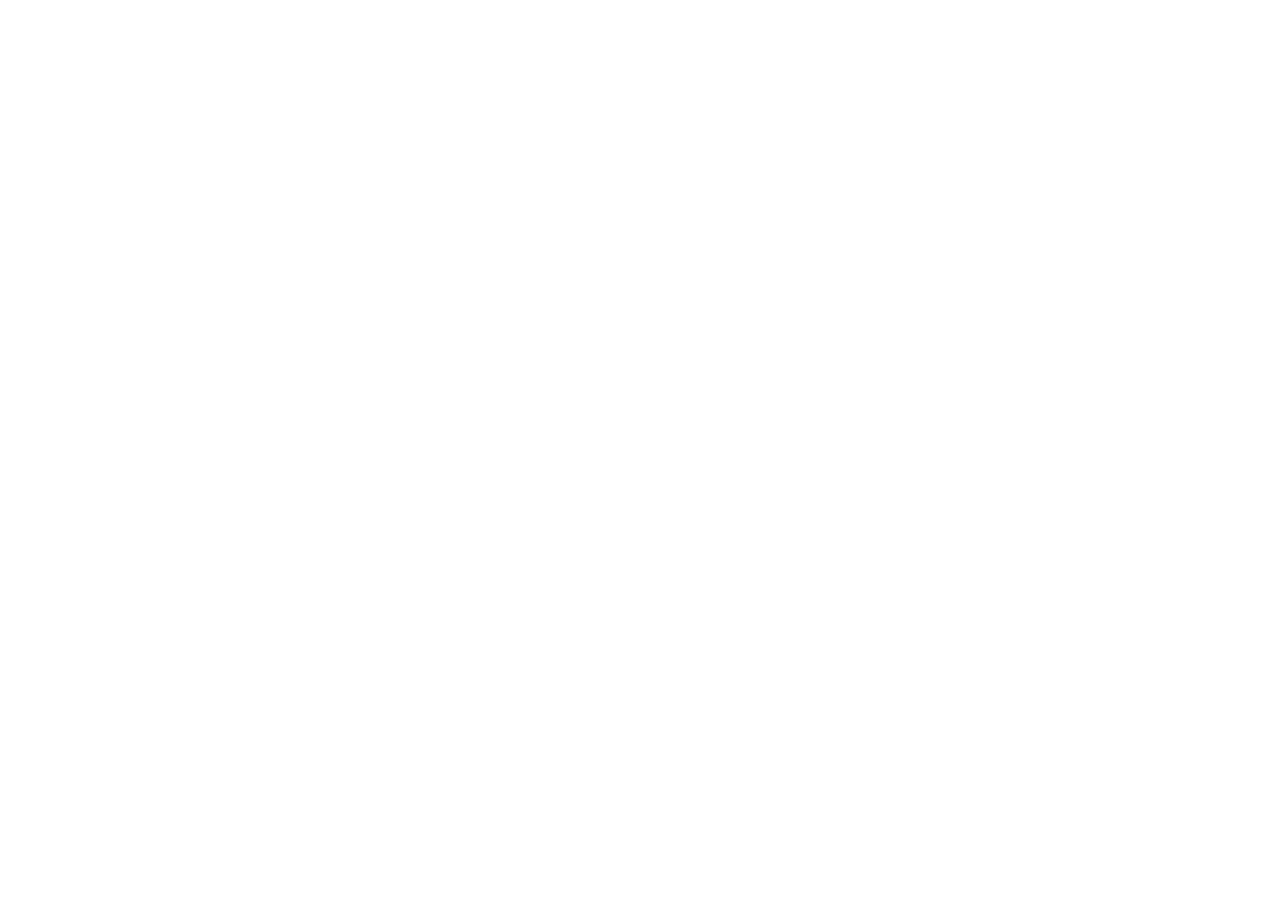
==== index.html @ 1f911e71 "third" ====
<!DOCTYPE html>
<html lang="en">
<head>
    <meta charset="UTF-8">
    <meta name="viewport" content="width=device-width, initial-scale=1.0">
    <title>Document</title>
</head>
<body>
    
</body>
</html>
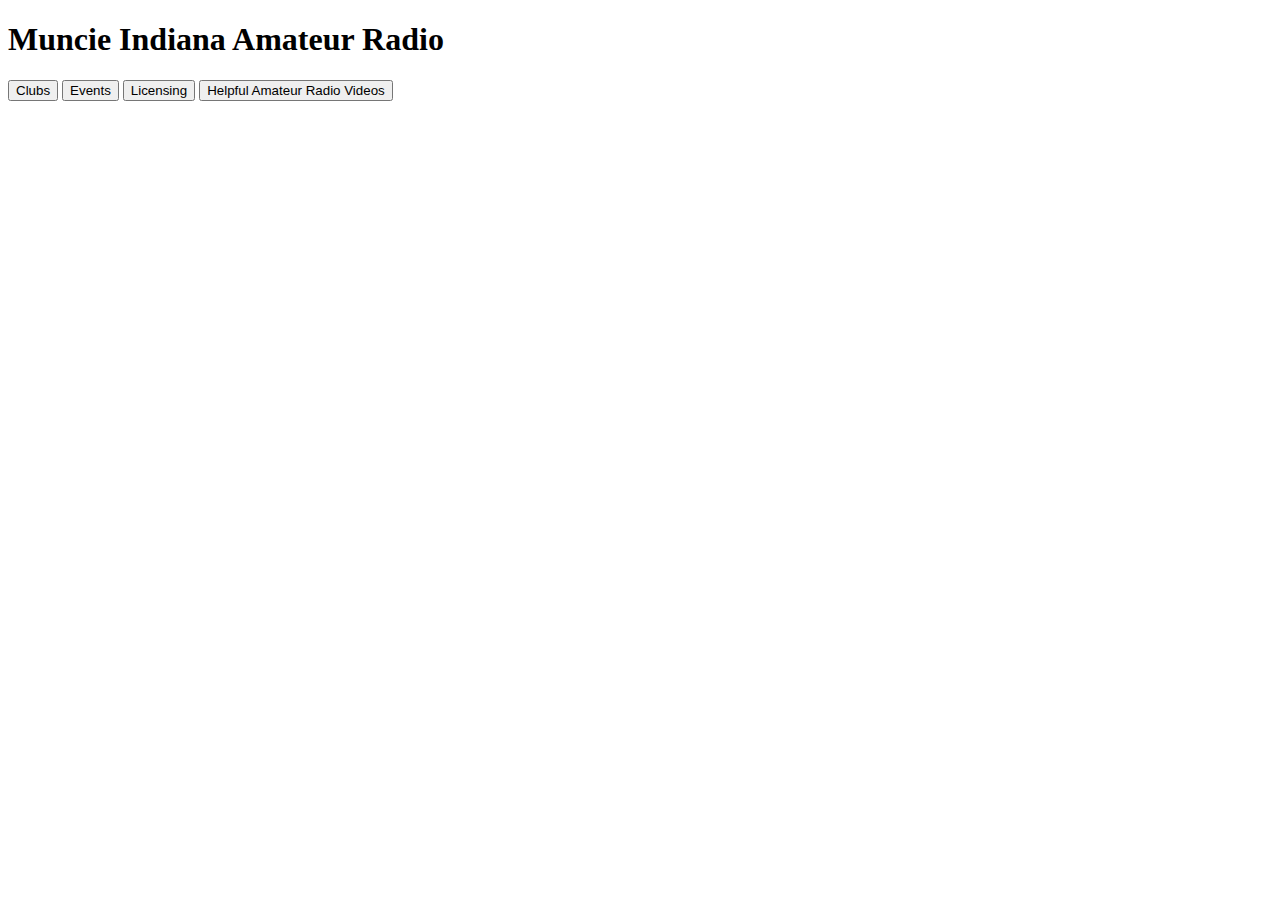
==== commit d1071746: "Your Message" ====
--- a/index.html
+++ b/index.html
@@ -1,11 +1,20 @@
 <!DOCTYPE html>
 <html lang="en">
 <head>
+    <Title>Muncie Amateur Radio</Title>
     <meta charset="UTF-8">
     <meta name="viewport" content="width=device-width, initial-scale=1.0">
     <title>Document</title>
 </head>
 <body>
+     <h1>Muncie Indiana Amateur Radio</h1>
+    <button type="button" formaction="clubs.html">Clubs</button>
+    <button type="button" formaction="events.html">Events</button>
+    <button type="button" formaction="Licensing.html">Licensing</button>
+    <button type="button" formaction="Help.html">Helpful Amateur Radio Videos</button>
+
+
+
     
 </body>
 </html>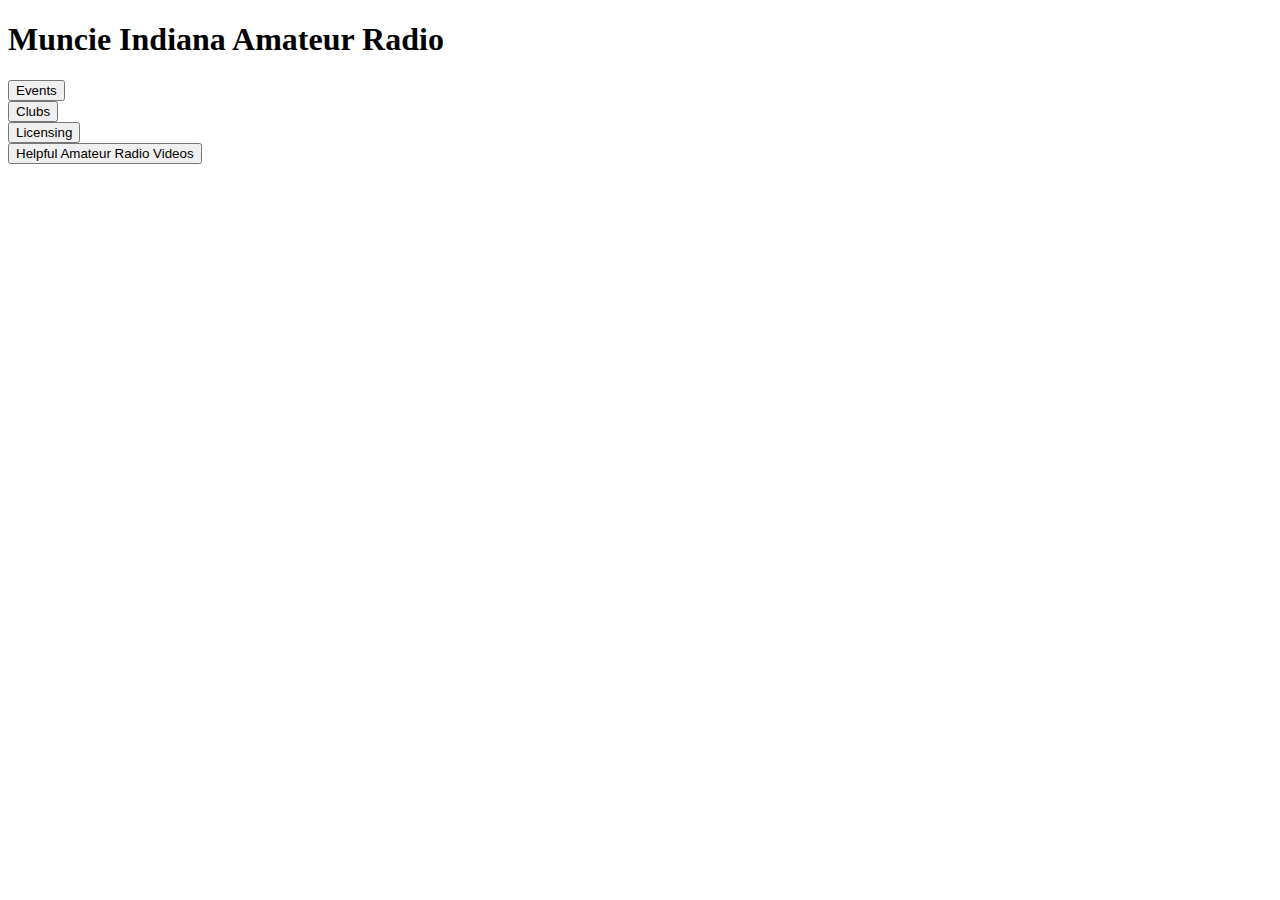
==== commit de3d1f4a: "Second" ====
--- a/index.html
+++ b/index.html
@@ -8,13 +8,20 @@
 </head>
 <body>
      <h1>Muncie Indiana Amateur Radio</h1>
-    <button type="button" formaction="clubs.html">Clubs</button>
-    <button type="button" formaction="events.html">Events</button>
-    <button type="button" formaction="Licensing.html">Licensing</button>
-    <button type="button" formaction="Help.html">Helpful Amateur Radio Videos</button>
+    <form action="events.html">
+        <input type="submit" value="Events" />
+    </form> 
+    <form action="clubs.html">
+        <input type="submit" value="Clubs" />
+    </form>
 
-
-
+    <form action="Licensing.html">
+        <input type="submit" value="Licensing" />
+    </form>
     
+     
+    <form action="help.html">
+        <input type="submit" value="Helpful Amateur Radio Videos" />
+    </form>
 </body>
 </html>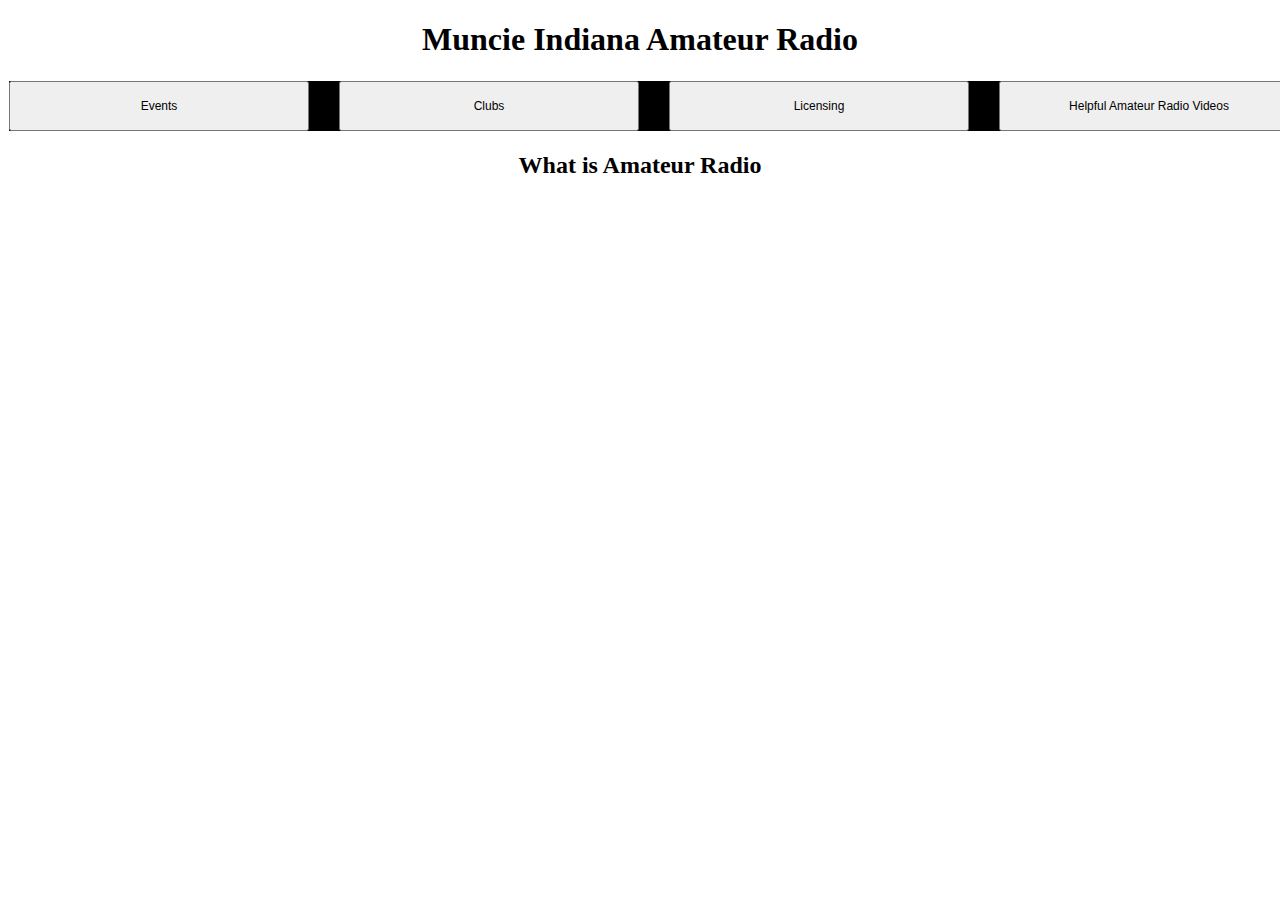
==== commit 0c5cb299: "Third" ====
--- a/index.html
+++ b/index.html
@@ -1,6 +1,7 @@
 <!DOCTYPE html>
 <html lang="en">
 <head>
+    <link rel="stylesheet" type="text/css" href="style.css" /> 
     <Title>Muncie Amateur Radio</Title>
     <meta charset="UTF-8">
     <meta name="viewport" content="width=device-width, initial-scale=1.0">
@@ -8,20 +9,34 @@
 </head>
 <body>
      <h1>Muncie Indiana Amateur Radio</h1>
-    <form action="events.html">
-        <input type="submit" value="Events" />
-    </form> 
-    <form action="clubs.html">
-        <input type="submit" value="Clubs" />
-    </form>
+     <div class = "container">
+        <form action="events.html">
+            <input type="submit" value="Events" />
+        </form> 
+        <form action="clubs.html">
+            <input type="submit" value="Clubs" />
+        </form>
+    
+        <form action="Licensing.html">
+            <input type="submit" value="Licensing" />
+        </form>
+        
+         
+        <form action="help.html">
+            <input type="submit" value="Helpful Amateur Radio Videos" />
+        </form>
+     </div>
 
-    <form action="Licensing.html">
-        <input type="submit" value="Licensing" />
-    </form>
-    
-     
-    <form action="help.html">
-        <input type="submit" value="Helpful Amateur Radio Videos" />
-    </form>
+     <div class = "Body">
+        <div class = "heading"> 
+            <h2 >What is Amateur Radio</h2>
+        </div>
+       
+        <p1>
+            
+        </p1>
+     </div>
+
+   
 </body>
 </html>--- a/style.css
+++ b/style.css
@@ -0,0 +1,37 @@
+h1{
+    text-align: center;
+}
+
+.container {
+    margin: 0 auto;
+   
+    display: flex;
+    width: 100%;
+    height: 50px;
+    align-items:center; 
+    gap: 30px;
+
+   
+     
+ 
+
+
+
+
+
+  
+  border: 1px solid white;
+  background-color: black;
+  }
+  input[type="submit"] {
+   
+    width: 300px;   
+    height: 50px;   
+    font-size: 12px; 
+    padding: 12px;  
+}
+
+.heading{
+    text-align: center;
+
+}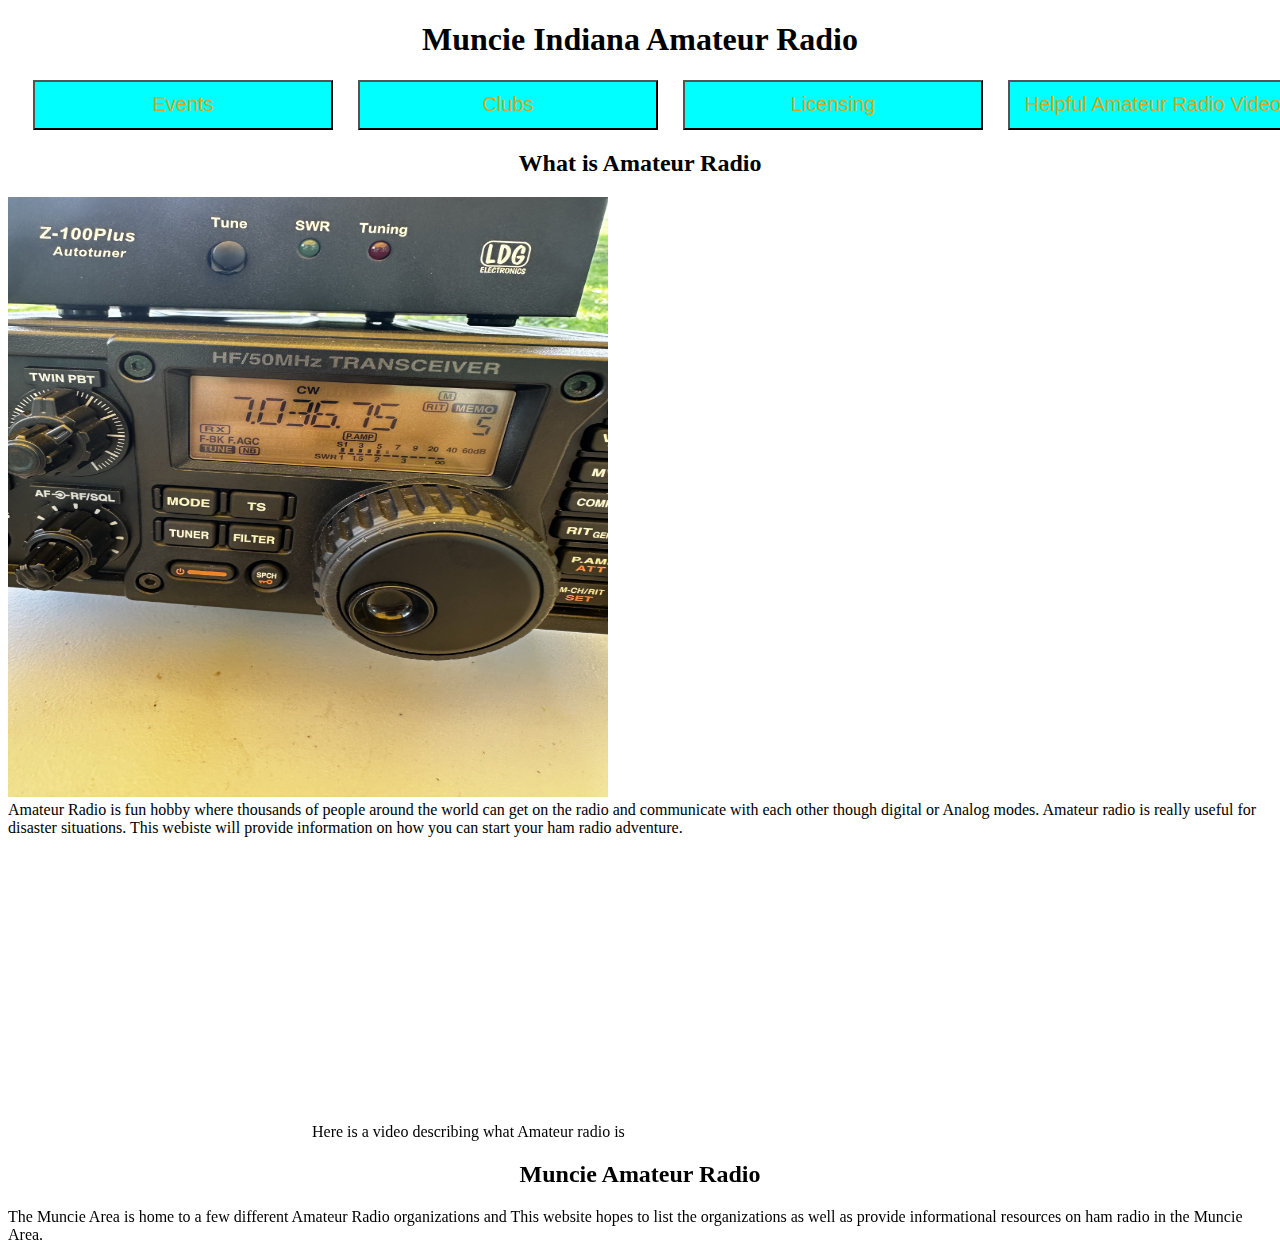
==== commit a6a9d57b: "Fourth" ====
--- a/index.html
+++ b/index.html
@@ -26,16 +26,37 @@
             <input type="submit" value="Helpful Amateur Radio Videos" />
         </form>
      </div>
+     <h2 >What is Amateur Radio</h2>
 
+     <img src="front.jpg" alt="Picture of a Icom HF plus 50MHZ radio"width="600" height="600">
      <div class = "Body">
-        <div class = "heading"> 
-            <h2 >What is Amateur Radio</h2>
-        </div>
+        
+            
+        
+        
        
         <p1>
-            
+            Amateur Radio is fun hobby where thousands of people around the world can get on the radio and 
+            communicate with each other though digital or Analog modes. Amateur radio is really useful for disaster situations.
+            This webiste will provide information on how you can start your ham radio adventure. 
+           
         </p1>
+         <div class = "Videos">
+        <iframe width="300" height="300" src="https://www.youtube.com/embed/975GvFhzxx8?si=n5cwc0IBFokG10ik" title="YouTube video player" frameborder="0" allow="accelerometer; autoplay; clipboard-write; encrypted-media; gyroscope; picture-in-picture; web-share" referrerpolicy="strict-origin-when-cross-origin" allowfullscreen></iframe>
+        <caption>Here is a video describing what Amateur radio is</caption>
+    </div>
+       
+        
      </div>
+     <div class = "part2"> 
+        <h2>Muncie Amateur Radio</h2>
+
+    </div>
+    <p2>The Muncie Area is home to a few different Amateur Radio organizations and This
+        website hopes to list the organizations as well as provide informational resources on ham 
+        radio in the Muncie Area. 
+    </p2>
+    
 
    
 </body>
--- a/style.css
+++ b/style.css
@@ -3,13 +3,13 @@
 }
 
 .container {
-    margin: 0 auto;
+   
    
     display: flex;
     width: 100%;
     height: 50px;
     align-items:center; 
-    gap: 30px;
+    
 
    
      
@@ -20,18 +20,29 @@
 
 
   
-  border: 1px solid white;
-  background-color: black;
+
+  background-color: white;
   }
   input[type="submit"] {
-   
+    margin-left: 25px;
     width: 300px;   
     height: 50px;   
-    font-size: 12px; 
-    padding: 12px;  
+    font-size: 20px; 
+    
+    background-color: aqua; 
+    color: goldenrod; 
+
 }
 
-.heading{
+.Videos{
+    margin: auto;
+}
+
+.part2{
     text-align: center;
+}
 
-}+h2{
+    text-align: center;
+}
+
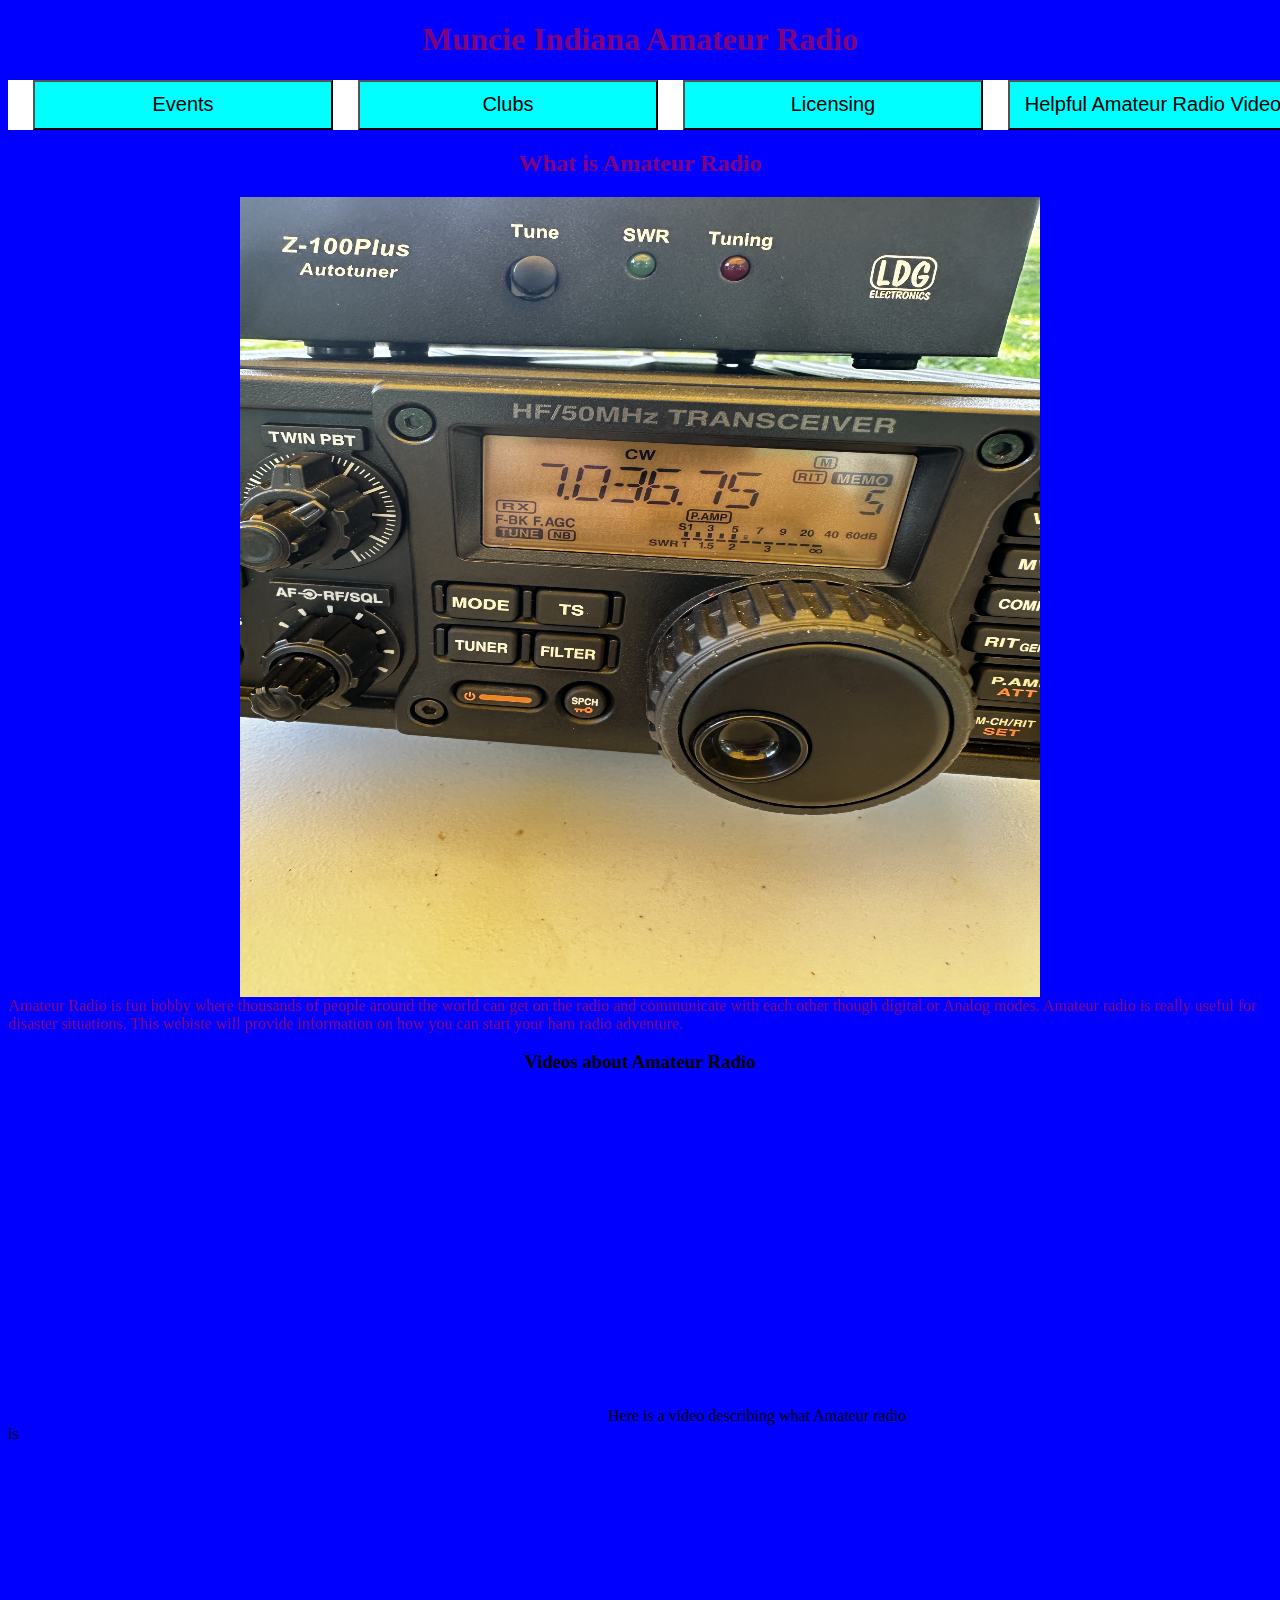
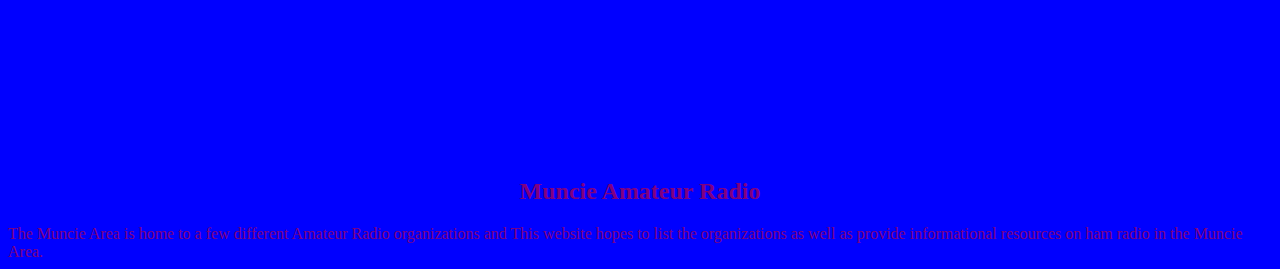
==== commit 878cc21a: "changed" ====
--- a/index.html
+++ b/index.html
@@ -1,6 +1,7 @@
 <!DOCTYPE html>
 <html lang="en">
 <head>
+   
     <link rel="stylesheet" type="text/css" href="style.css" /> 
     <Title>Muncie Amateur Radio</Title>
     <meta charset="UTF-8">
@@ -8,56 +9,61 @@
     <title>Document</title>
 </head>
 <body>
-     <h1>Muncie Indiana Amateur Radio</h1>
-     <div class = "container">
-        <form action="events.html">
+     <h1 id="index">Muncie Indiana Amateur Radio</h1>
+     <div  class = "container" >
+        <form action="events.html" id="index2">
             <input type="submit" value="Events" />
         </form> 
-        <form action="clubs.html">
+        <form action="clubs.html" id="index3">
             <input type="submit" value="Clubs" />
         </form>
     
-        <form action="Licensing.html">
+        <form action="Licensing.html" id="index4">
             <input type="submit" value="Licensing" />
         </form>
         
          
-        <form action="help.html">
+        <form action="help.html" id="index5">
             <input type="submit" value="Helpful Amateur Radio Videos" />
         </form>
      </div>
-     <h2 >What is Amateur Radio</h2>
+     <h2 id="index6">What is Amateur Radio</h2>
 
-     <img src="front.jpg" alt="Picture of a Icom HF plus 50MHZ radio"width="600" height="600">
+     <img src="front.jpg" alt="Picture of a Icom HF plus 50MHZ radio"width="800" height="800" id="index10">
      <div class = "Body">
         
             
         
         
        
-        <p1>
+        <p1 id = "index7">
             Amateur Radio is fun hobby where thousands of people around the world can get on the radio and 
             communicate with each other though digital or Analog modes. Amateur radio is really useful for disaster situations.
             This webiste will provide information on how you can start your ham radio adventure. 
            
         </p1>
-         <div class = "Videos">
-        <iframe width="300" height="300" src="https://www.youtube.com/embed/975GvFhzxx8?si=n5cwc0IBFokG10ik" title="YouTube video player" frameborder="0" allow="accelerometer; autoplay; clipboard-write; encrypted-media; gyroscope; picture-in-picture; web-share" referrerpolicy="strict-origin-when-cross-origin" allowfullscreen></iframe>
-        <caption>Here is a video describing what Amateur radio is</caption>
-    </div>
+        <h3>Videos about Amateur Radio</h3>
+         
+        <iframe id="Videos" width="560" height="315" src="https://www.youtube.com/embed/975GvFhzxx8?si=n5cwc0IBFokG10ik" title="YouTube video player" frameborder="0" allow="accelerometer; autoplay; clipboard-write; encrypted-media; gyroscope; picture-in-picture; web-share" referrerpolicy="strict-origin-when-cross-origin" allowfullscreen></iframe>
+   
+        <span><caption  >Here is a video describing what Amateur radio is</caption>
+        </span>
+
+        <iframe id="videosa" width="560" height="315" src="https://www.youtube-nocookie.com/embed/bfApSGWV8Po?si=zzfjuf21RzibRtH-&amp;start=1" title="YouTube video player" frameborder="0" allow="accelerometer; autoplay; clipboard-write; encrypted-media; gyroscope; picture-in-picture; web-share" referrerpolicy="strict-origin-when-cross-origin" allowfullscreen></iframe>
+  
        
         
      </div>
-     <div class = "part2"> 
-        <h2>Muncie Amateur Radio</h2>
+     <div class = "part2" > 
+        <h2 id = "index8">Muncie Amateur Radio</h2>
 
     </div>
-    <p2>The Muncie Area is home to a few different Amateur Radio organizations and This
+    <p2 id = "index9">The Muncie Area is home to a few different Amateur Radio organizations and This
         website hopes to list the organizations as well as provide informational resources on ham 
         radio in the Muncie Area. 
     </p2>
     
-
+    <script src="interactive.js"></script>
    
 </body>
 </html>--- a/style.css
+++ b/style.css
@@ -30,13 +30,13 @@
     font-size: 20px; 
     
     background-color: aqua; 
-    color: goldenrod; 
+    /*color: goldenrod; */
 
 }
 
-.Videos{
-    margin: auto;
-}
+
+
+
 
 .part2{
     text-align: center;
@@ -45,4 +45,19 @@
 h2{
     text-align: center;
 }
+h3{
+    text-align: center;
+}
+iframe {
+    display: block;
+    margin: 0 auto;
+ }
 
+img{
+    display: block;
+    margin: 0 auto;
+}
+span{
+    margin: 600px;;
+    text-align: center;
+}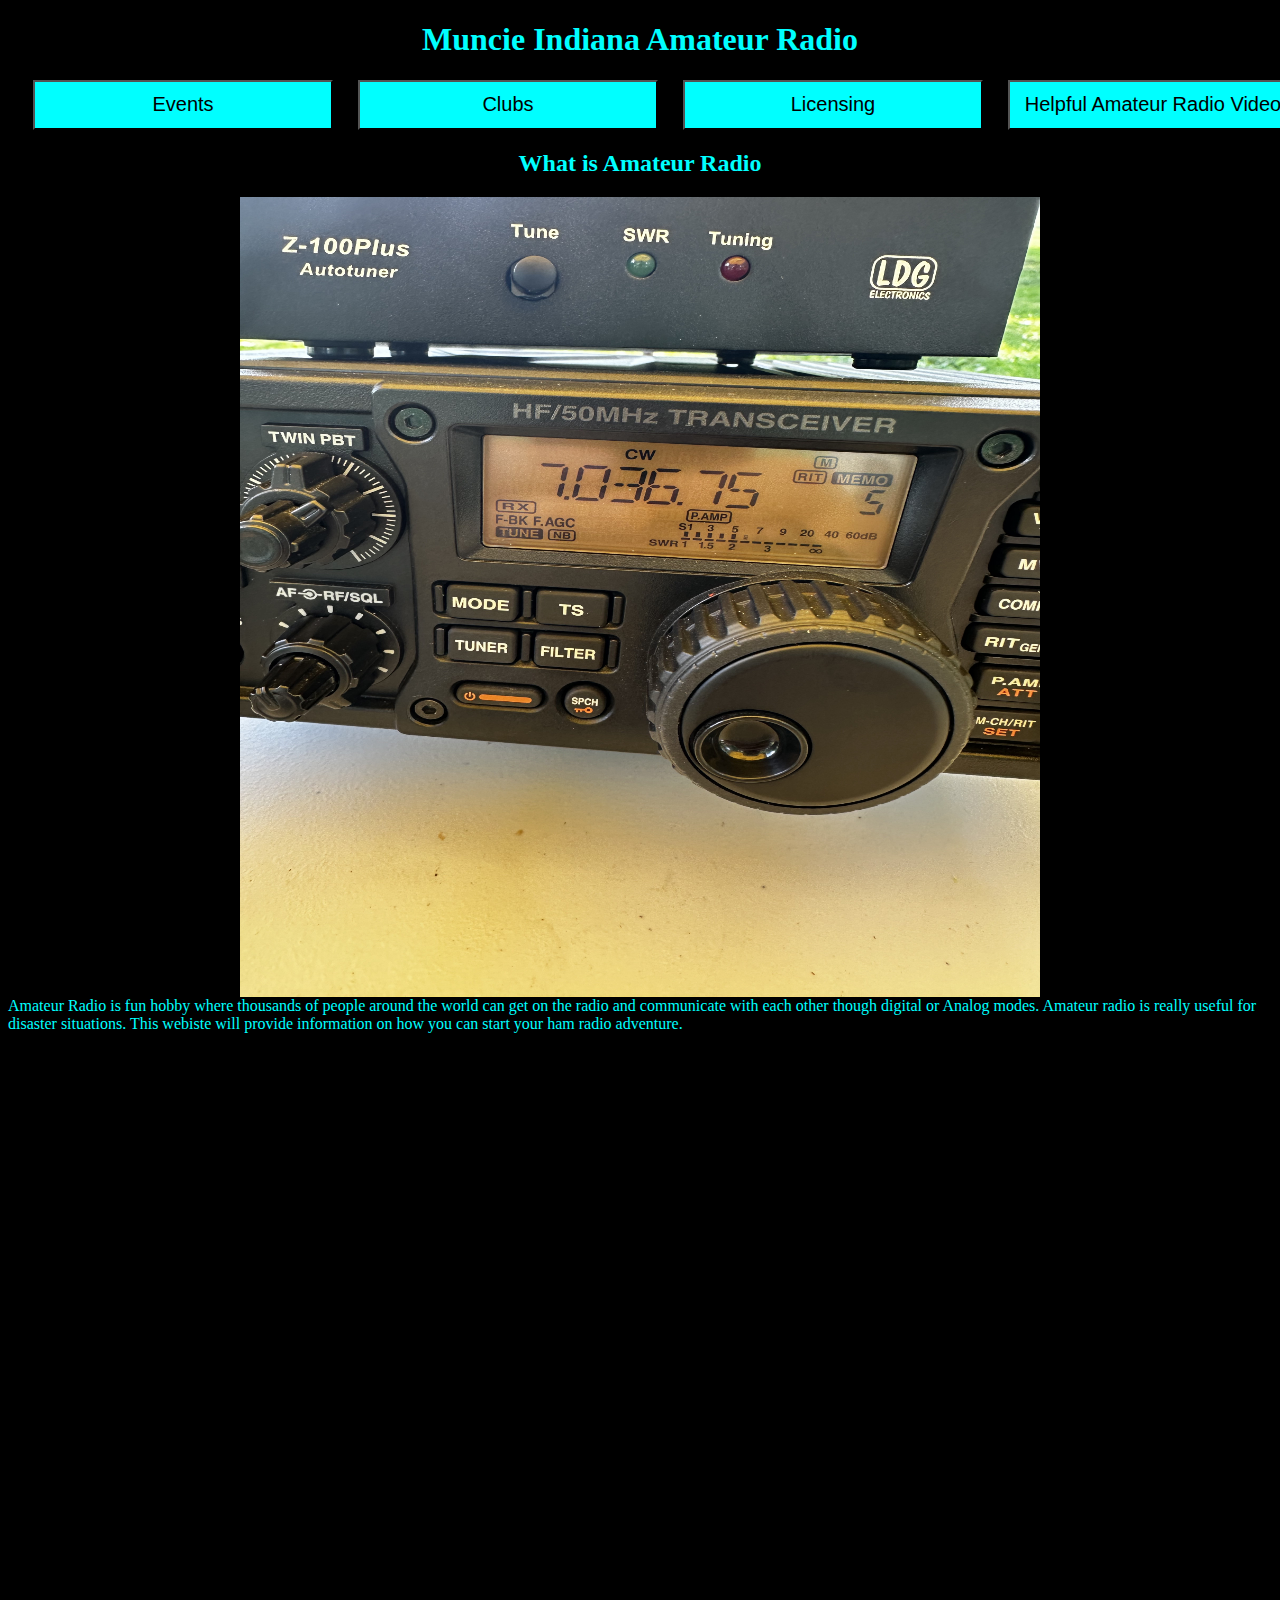
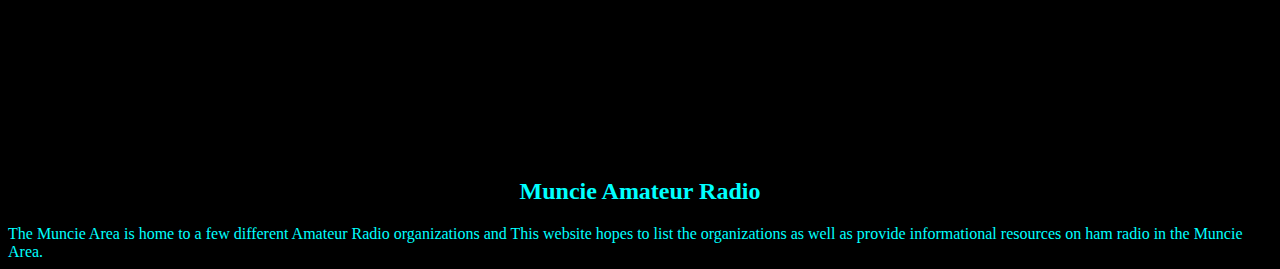
==== commit dd8562e7: "Added Content and changed the colors" ====
--- a/index.html
+++ b/index.html
@@ -11,20 +11,20 @@
 <body>
      <h1 id="index">Muncie Indiana Amateur Radio</h1>
      <div  class = "container" >
-        <form action="events.html" id="index2">
-            <input type="submit" value="Events" />
+        <form action="events.html" >
+            <input type="submit" value="Events" id="index2"/>
         </form> 
-        <form action="clubs.html" id="index3">
-            <input type="submit" value="Clubs" />
+        <form action="clubs.html" >
+            <input type="submit" value="Clubs" id="index3"/>
         </form>
     
-        <form action="Licensing.html" id="index4">
-            <input type="submit" value="Licensing" />
+        <form action="Licensing.html" >
+            <input id="index4" type="submit" value="Licensing" />
         </form>
         
          
-        <form action="help.html" id="index5">
-            <input type="submit" value="Helpful Amateur Radio Videos" />
+        <form action="help.html" >
+            <input type="submit" value="Helpful Amateur Radio Videos" id="index5"/>
         </form>
      </div>
      <h2 id="index6">What is Amateur Radio</h2>
--- a/style.css
+++ b/style.css
@@ -21,7 +21,7 @@
 
   
 
-  background-color: white;
+ 
   }
   input[type="submit"] {
     margin-left: 25px;
@@ -29,8 +29,8 @@
     height: 50px;   
     font-size: 20px; 
     
-    background-color: aqua; 
-    /*color: goldenrod; */
+   
+  
 
 }
 
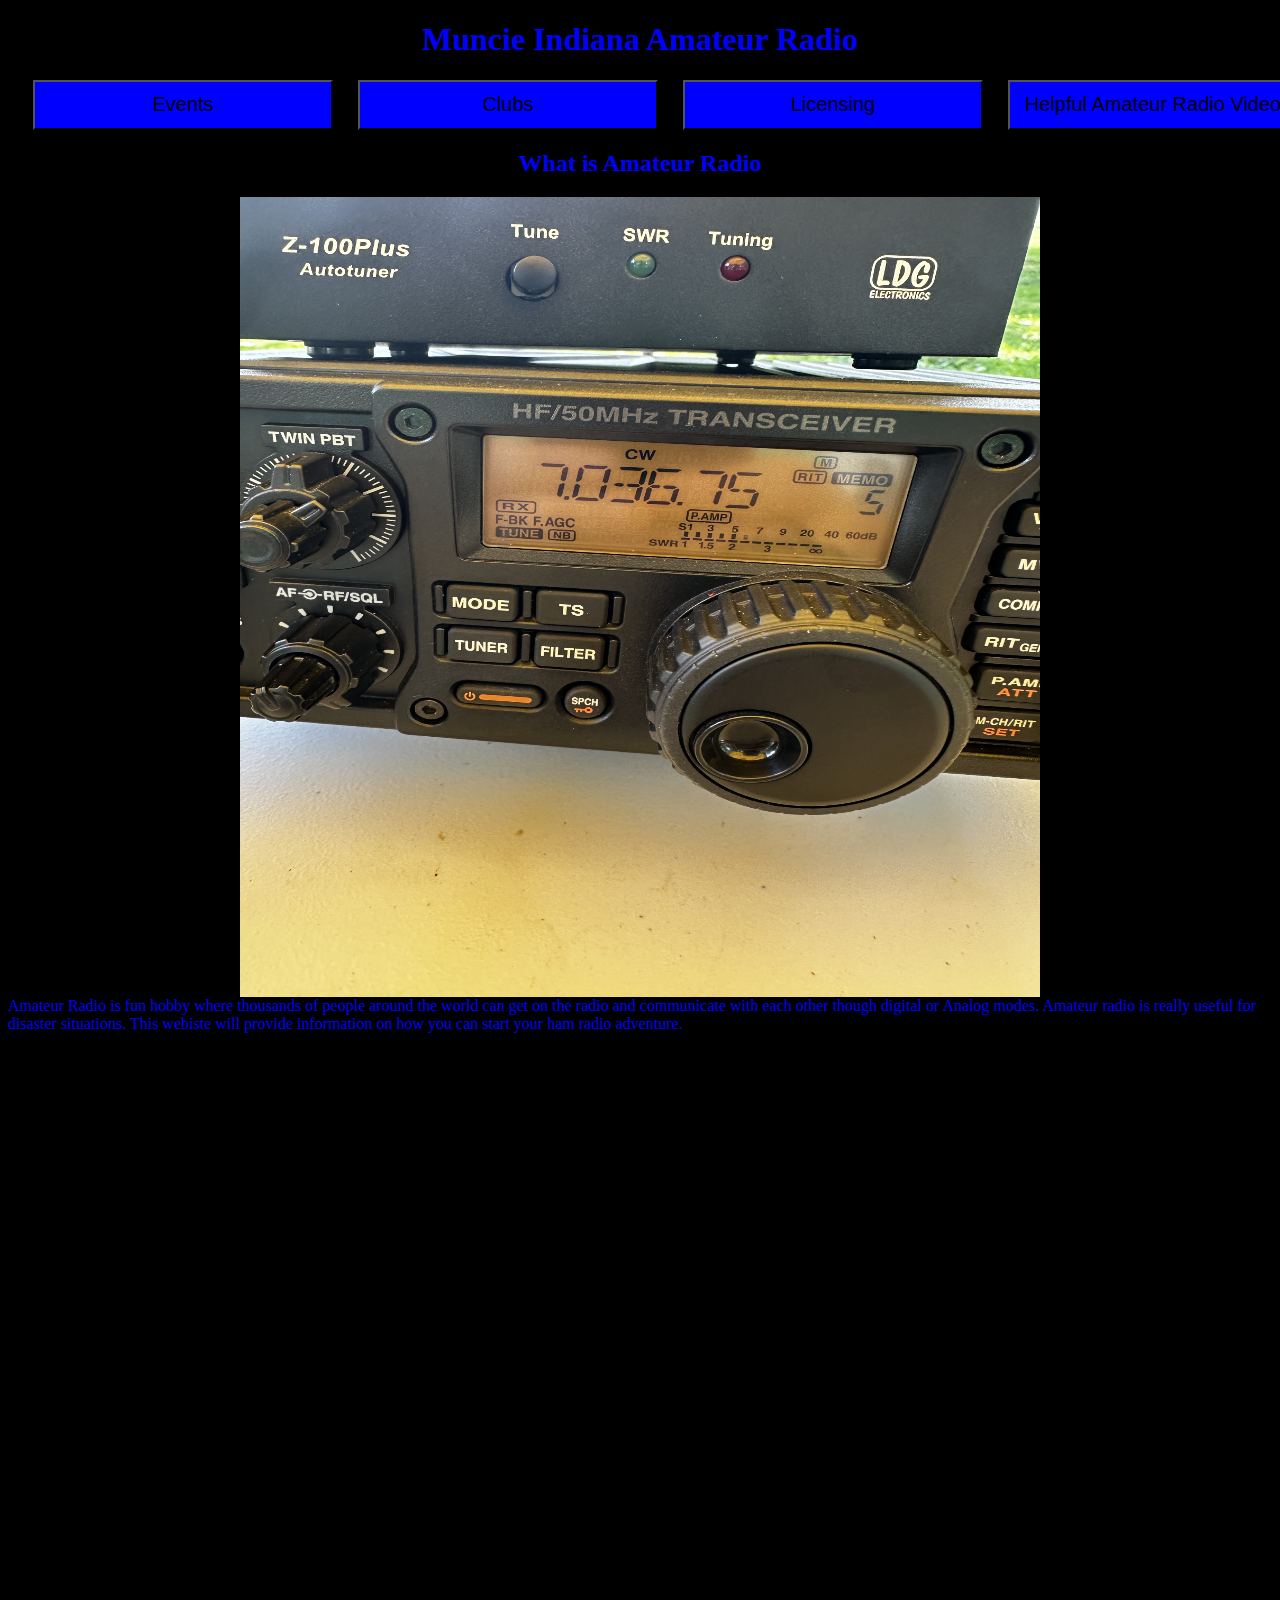
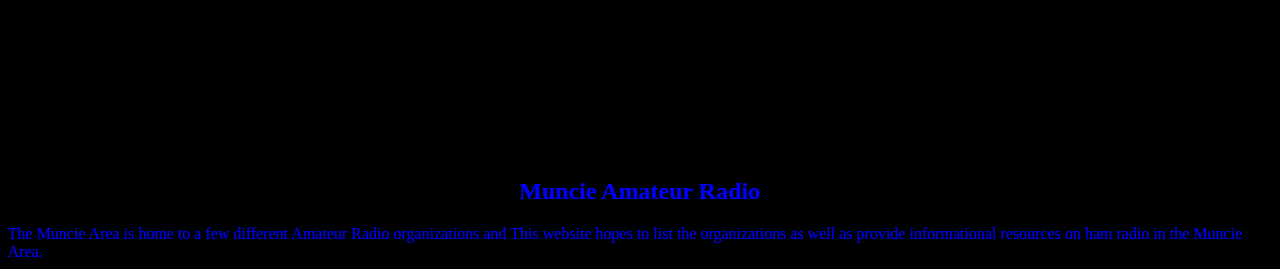
==== commit ea20cd62: "q" ====
--- a/index.html
+++ b/index.html
@@ -2,11 +2,11 @@
 <html lang="en">
 <head>
    
-    <link rel="stylesheet" type="text/css" href="style.css" /> 
+    <link rel="stylesheet" type="text/css" href="index.css" /> 
     <Title>Muncie Amateur Radio</Title>
     <meta charset="UTF-8">
     <meta name="viewport" content="width=device-width, initial-scale=1.0">
-    <title>Document</title>
+    
 </head>
 <body>
      <h1 id="index">Muncie Indiana Amateur Radio</h1>
--- a/index.css
+++ b/index.css
@@ -0,0 +1,63 @@
+h1{
+    text-align: center;
+}
+
+.container {
+   
+   
+    display: flex;
+    width: 100%;
+    height: 50px;
+    align-items:center; 
+    
+
+   
+     
+ 
+
+
+
+
+
+  
+
+ 
+  }
+  input[type="submit"] {
+    margin-left: 25px;
+    width: 300px;   
+    height: 50px;   
+    font-size: 20px; 
+    
+   
+  
+
+}
+
+
+
+
+
+.part2{
+    text-align: center;
+}
+
+h2{
+    text-align: center;
+}
+h3{
+    text-align: center;
+}
+iframe {
+    display: block;
+    margin: 0 auto;
+ }
+
+img{
+    display: block;
+    margin: 0 auto;
+}
+span{
+    margin: 600px;;
+    text-align: center;
+}